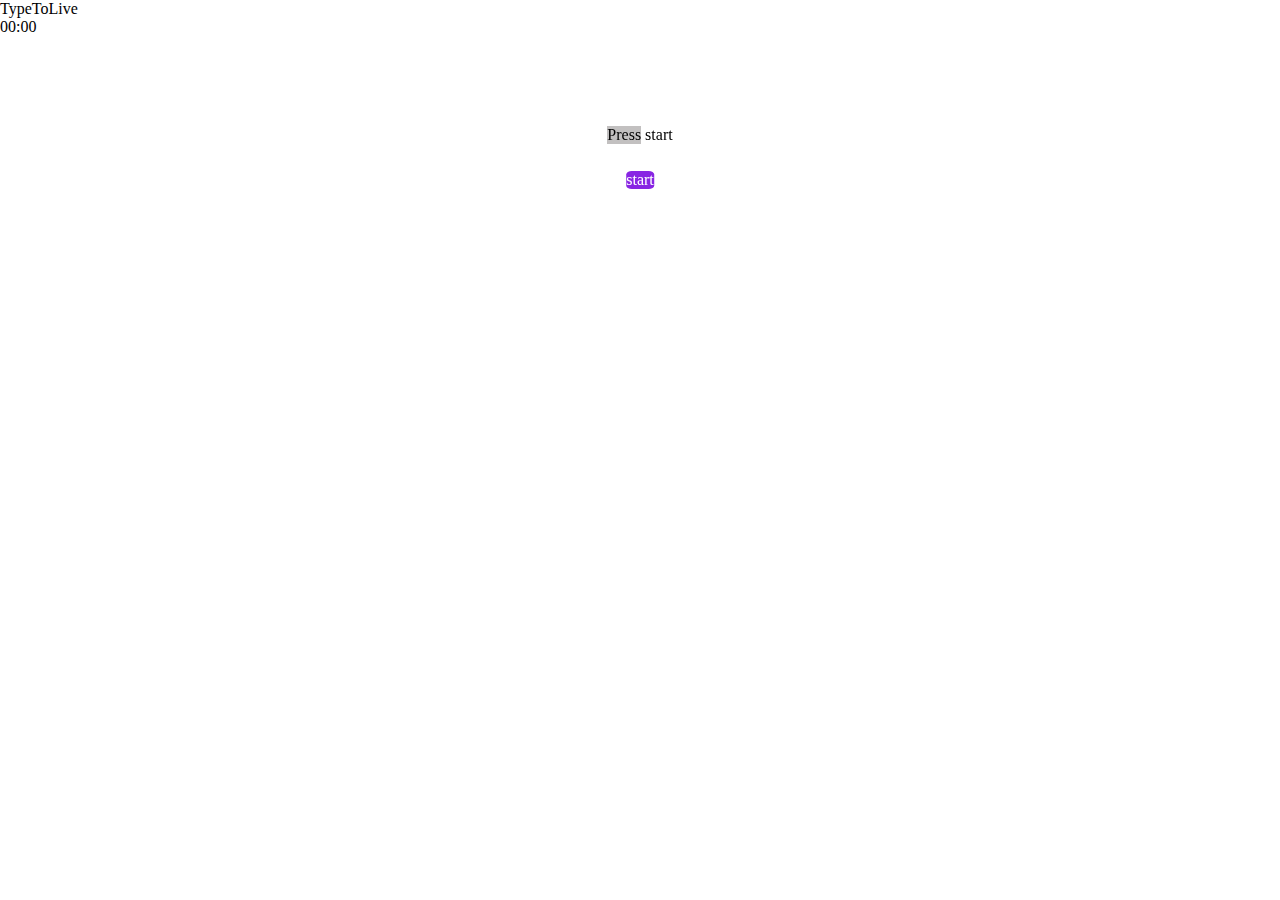
==== index.html @ 3f3539aa "init" ====
<!DOCTYPE html>
<html lang="en">
<head>
    <meta charset="UTF-8">
    <meta http-equiv="X-UA-Compatible" content="IE=edge">
    <meta name="viewport" content="width=device-width, initial-scale=1.0">
    <link rel="stylesheet" href="style.css">
    <title>TTL</title>
</head>
<body>
    <h1>TypeToLive</h1>
    <div class="info">
        <div class="type-timer">00:00</div>
        <div class="type-errors"></div>
    </div>
    <div class="ticker">
        <div class="typed">Press</div>
        <div class="not-typed">&nbsp;start</div>
    </div>
    <div class="button">start</div>

    <script src="app.js"></script>
</body>
</html>
---- style.css ----
/* Reset and base styles  */
* {
	padding: 0px;
	margin: 0px;
	border: none;
}

*,
*::before,
*::after {
	box-sizing: border-box;
}

/* Links */

a, a:link, a:visited  {
    text-decoration: none;
}

a:hover  {
    text-decoration: none;
}

/* Common */

aside, nav, footer, header, section, main {
	display: block;
}

h1, h2, h3, h4, h5, h6, p {
    font-size: inherit;
	font-weight: inherit;
}

ul, ul li {
	list-style: none;
}

img {
	vertical-align: top;
}

img, svg {
	max-width: 100%;
	height: auto;
}

address {
  font-style: normal;
}

/* Form */

input, textarea, button, select {
	font-family: inherit;
    font-size: inherit;
    color: inherit;
    background-color: transparent;
}

input::-ms-clear {
	display: none;
}

button, input[type="submit"] {
    display: inline-block;
    box-shadow: none;
    background-color: transparent;
    background: none;
    cursor: pointer;
}

input:focus, input:active,
button:focus, button:active {
    outline: none;
}

button::-moz-focus-inner {
	padding: 0;
	border: 0;
}

label {
	cursor: pointer;
}

legend {
	display: block;
}

.ticker {
    display: flex;
    width: 100%;
    height: 30%;
    position: fixed;
    top: 0;
    left: 0;
    align-items: center;
    justify-content: center;
}

.typed {
    background-color: rgb(194, 192, 192);
    white-space: pre;
}

.not-typed {
    white-space: pre;
}

.button {
    position: absolute;
    top: 20%;
    left: 50%;
    transform: translate(-50%, -50%);
    background-color: rgb(136, 37, 227);
    color: white;
    border-radius: 20%;
    cursor: pointer;
}
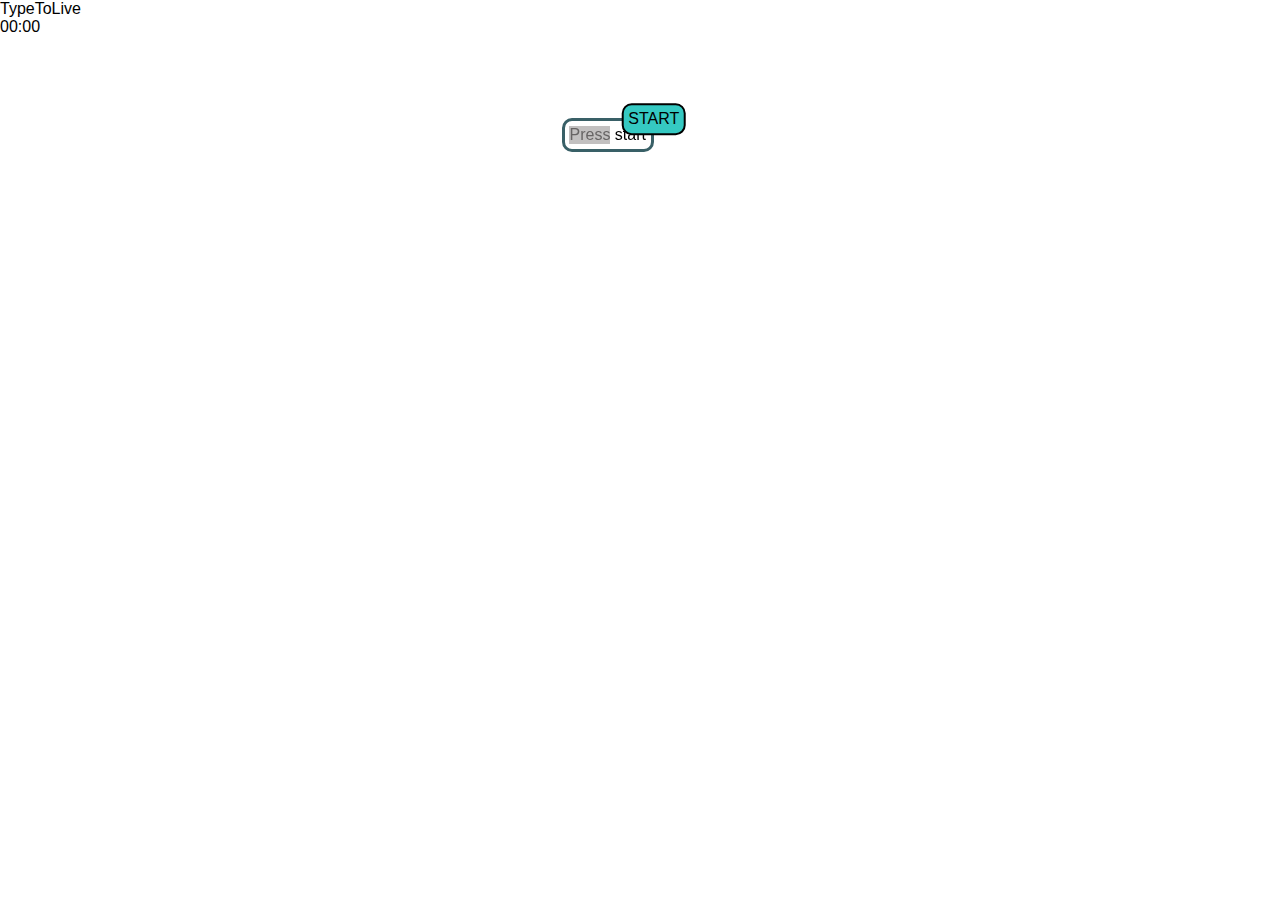
==== commit b6c62f2f: "mid" ====
--- a/index.html
+++ b/index.html
@@ -13,12 +13,19 @@
         <div class="type-timer">00:00</div>
         <div class="type-errors"></div>
     </div>
-    <div class="ticker">
-        <div class="typed">Press</div>
-        <div class="not-typed">&nbsp;start</div>
+    <div class="typewriter">
+        <div class="ticker">
+            <div class="typed">Press</div>
+            <div class="not-typed">&nbsp;start</div>
+        </div>
+        <div class="button">start</div>
     </div>
-    <div class="button">start</div>
-
+    <dialog>
+        <div class="info-row">Время:</div>
+        <div class="info-row">Введено:</div>
+        <div class="info-row">Скорость:</div>
+        <div class="info-row">Точность:</div>
+    </dialog>
     <script src="app.js"></script>
 </body>
 </html>--- a/style.css
+++ b/style.css
@@ -3,6 +3,7 @@
 	padding: 0px;
 	margin: 0px;
 	border: none;
+    font-family: 'Gill Sans', 'Gill Sans MT', Calibri, 'Trebuchet MS', sans-serif;
 }
 
 *,
@@ -88,7 +89,7 @@
 	display: block;
 }
 
-.ticker {
+.typewriter {
     display: flex;
     width: 100%;
     height: 30%;
@@ -99,8 +100,17 @@
     justify-content: center;
 }
 
+.ticker {
+    padding: .3rem;
+    display: flex;
+    justify-content: baseline;
+    border: solid rgb(57, 96, 103);
+    border-radius: 10px;
+}
+
 .typed {
     background-color: rgb(194, 192, 192);
+    color: rgb(103, 100, 100);
     white-space: pre;
 }
 
@@ -109,12 +119,25 @@
 }
 
 .button {
-    position: absolute;
-    top: 20%;
-    left: 50%;
     transform: translate(-50%, -50%);
-    background-color: rgb(136, 37, 227);
-    color: white;
-    border-radius: 20%;
+    padding: 0.3rem;
+    background-color: rgb(53, 201, 194);
+    color: rgb(0, 0, 0);
+    border: solid black 2px;
+    border-radius: 10px;
     cursor: pointer;
+    text-transform: uppercase;
+}
+
+dialog {
+    padding: 10px;
+    margin: auto;
+    background: lightblue;
+    border: none;
+    border-radius: 1rem;
+}
+
+dialog > div {
+    font-family: 'Gill Sans', 'Gill Sans MT', Calibri, 'Trebuchet MS', sans-serif;
+    font-size: large;
 }